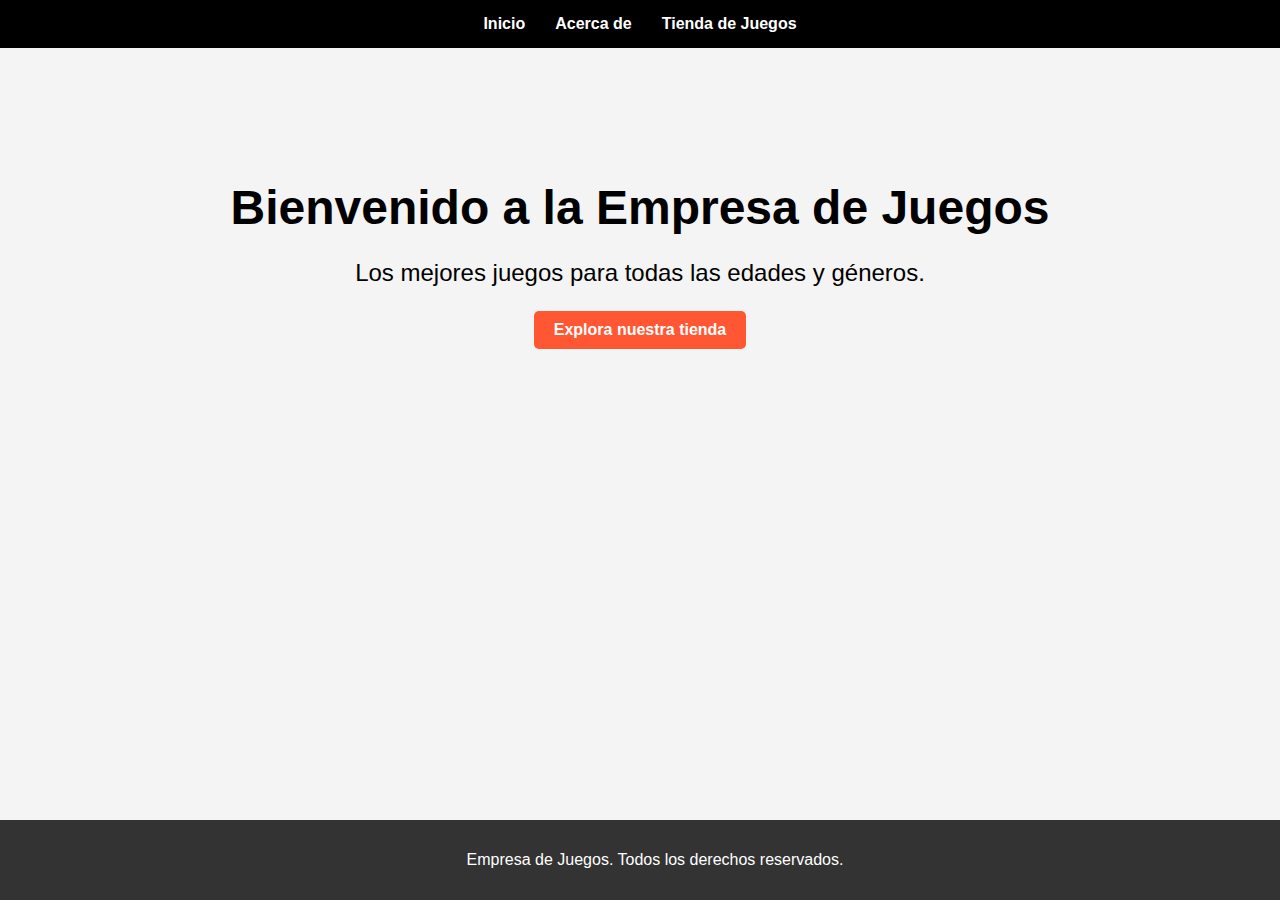
==== index.html @ 41065f77 "feat : Agrege index.html" ====
<!DOCTYPE html>
<html lang="es">
<head>
    <meta charset="UTF-8">
    <meta name="viewport" content="width=device-width, initial-scale=1.0">
    <title>Inicio | Empresa de Juegos</title>
    <link rel="stylesheet" href="styles.css">
</head>
<body>
    <header>
        <nav>
            <ul>
                <li><a href="index.html">Inicio</a></li>
                <li><a href="about.html">Acerca de</a></li>
                <li><a href="store.html">Tienda de Juegos</a></li>
            </ul>
        </nav>
    </header>

    <section class="hero">
        <h1>Bienvenido a la Empresa de Juegos</h1>
        <p>Los mejores juegos para todas las edades y géneros.</p>
        <a href="store.html" class="btn">Explora nuestra tienda</a>
    </section>

    <footer>        <p>
        Empresa de Juegos. Todos los derechos reservados.</p>
    </footer>
</body>
</html>
---- styles.css ----
/* General Styles */
body {
    font-family: Arial, sans-serif;
    margin: 0;
    padding: 0;
    background-color: #f4f4f4;
    color: #333;
}

header {
    background-color: #000000;
    padding: 15px;
}

header nav ul {
    list-style-type: none;
    margin: 0;
    padding: 0;
    display: flex;
    justify-content: center;
}

header nav ul li {
    margin: 0 15px;
}

header nav ul li a {
    color: rgb(255, 255, 255);
    text-decoration: none;
    font-weight: bold;
}

.hero {
    text-align: center;
    padding: 100px 20px;
    background-image: url('hero-bg.jpg'); /* Añade tu imagen de fondo */
    background-size: cover;
    color: rgb(0, 0, 0);
}

.hero h1 {
    font-size: 48px;
    margin-bottom: 10px;
}

.hero p {
    font-size: 24px;
}

.btn {
    display: inline-block;
    background-color: #ff5733;
    color: white;
    padding: 10px 20px;
    text-decoration: none;
    font-weight: bold;
    border-radius: 5px;
}

.btn:hover {
    background-color: #e74c3c;
}

.about, .store {
    text-align: center;
    padding: 50px 20px;
}

.game-item {
    background-color: white;
    border: 1px solid #ddd;
    border-radius: 5px;
    padding: 20px;
    margin: 20px auto;
    width: 300px;
}

.game-item h2 {
    font-size: 24px;
}

.game-item p {
    margin: 5px 0;
}

footer {
    background-color: #333;
    color: white;
    text-align: center;
    padding: 15px;
    position: fixed;
    bottom: 0;
    width: 100%;
}
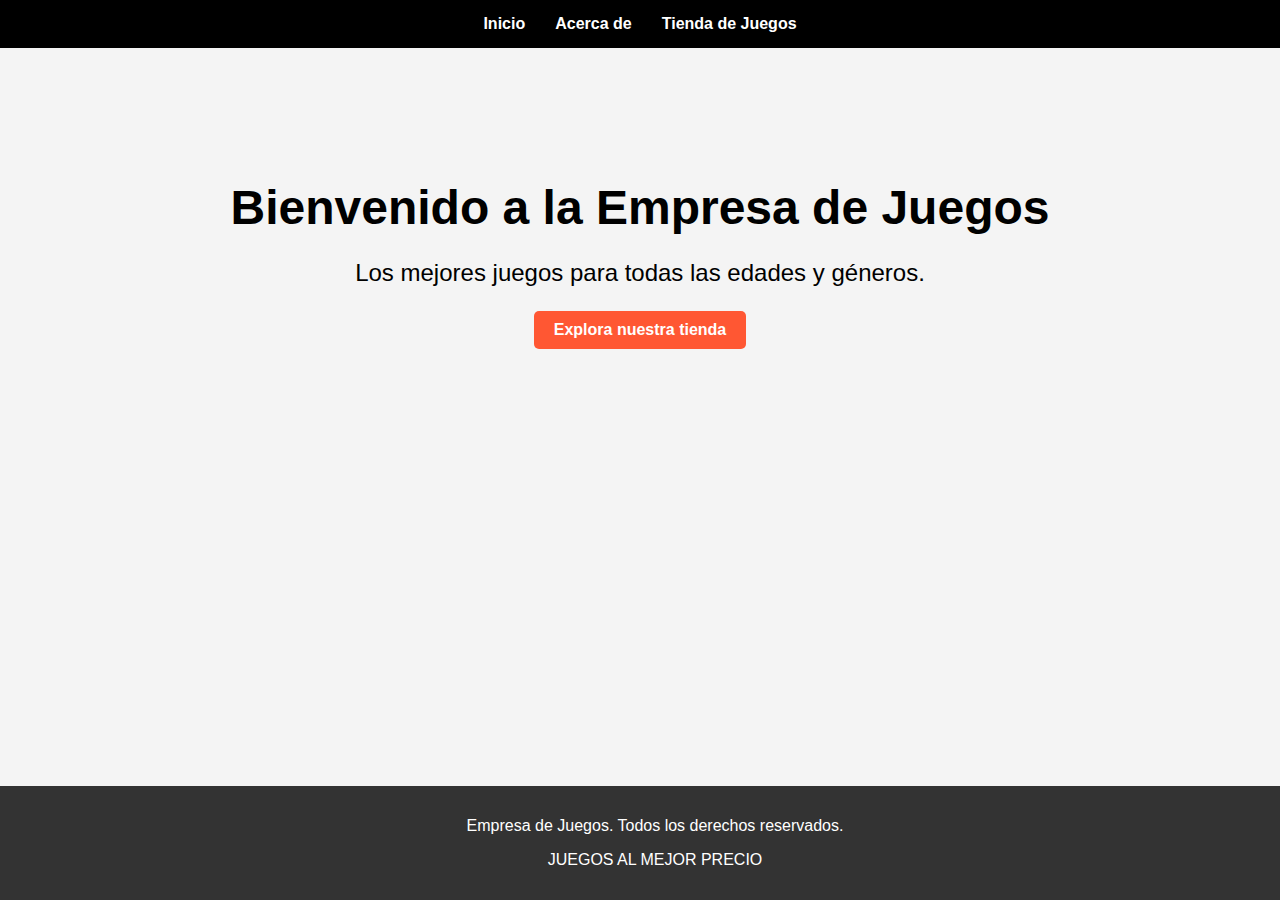
==== commit 80fc1975: "feat : agrege texto a index.html" ====
--- a/index.html
+++ b/index.html
@@ -23,8 +23,9 @@
         <a href="store.html" class="btn">Explora nuestra tienda</a>
     </section>
 
-    <footer>        <p>
-        Empresa de Juegos. Todos los derechos reservados.</p>
+    <footer>       
+         <p>Empresa de Juegos. Todos los derechos reservados.</p>
+         <p>JUEGOS AL MEJOR PRECIO </p>
     </footer>
 </body>
 </html>
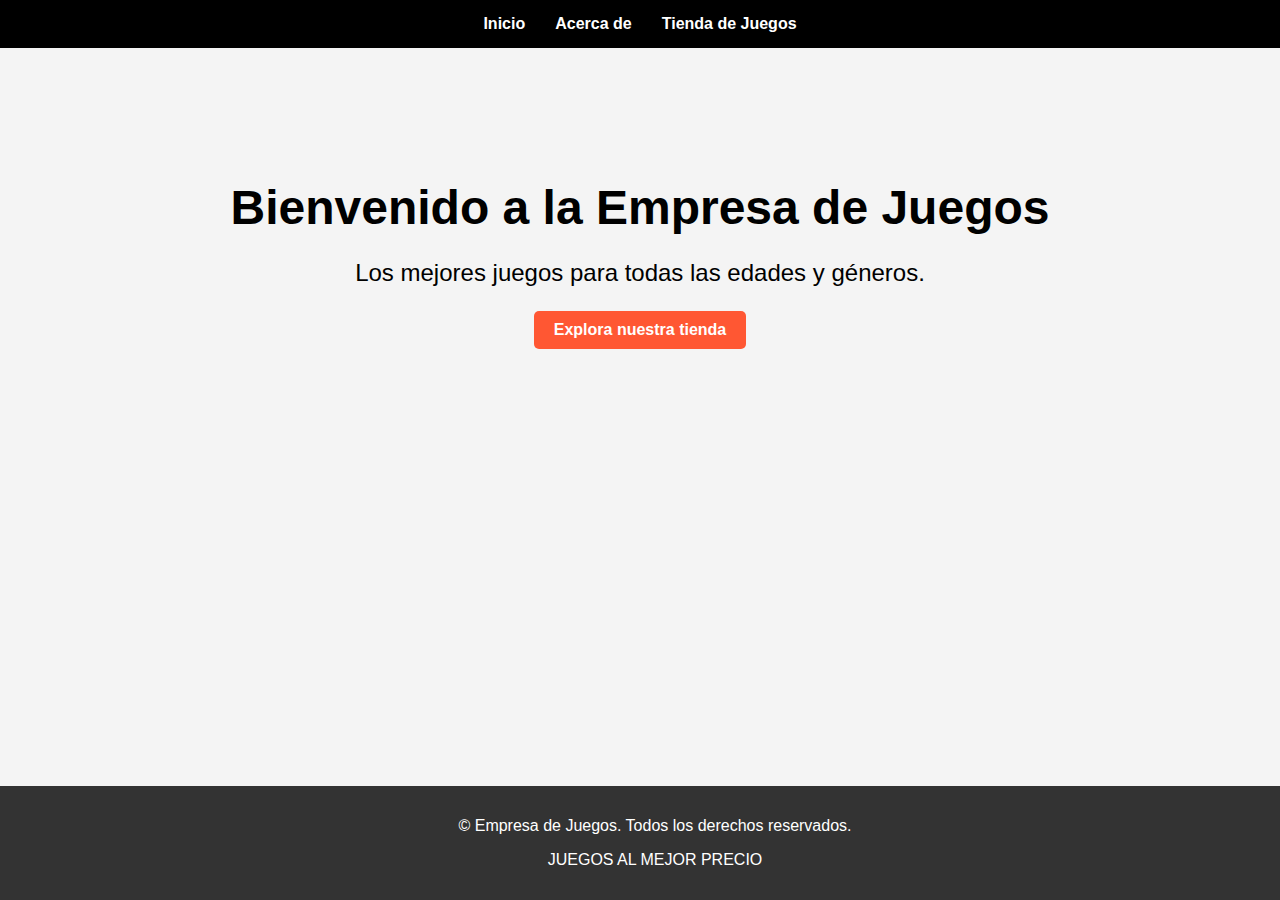
==== commit 50801dc8: "feat : Agregacion de nuevo texto y contenido visual" ====
--- a/index.html
+++ b/index.html
@@ -24,7 +24,7 @@
     </section>
 
     <footer>       
-         <p>Empresa de Juegos. Todos los derechos reservados.</p>
+         <p>&copy; Empresa de Juegos. Todos los derechos reservados.</p>
          <p>JUEGOS AL MEJOR PRECIO </p>
     </footer>
 </body>
